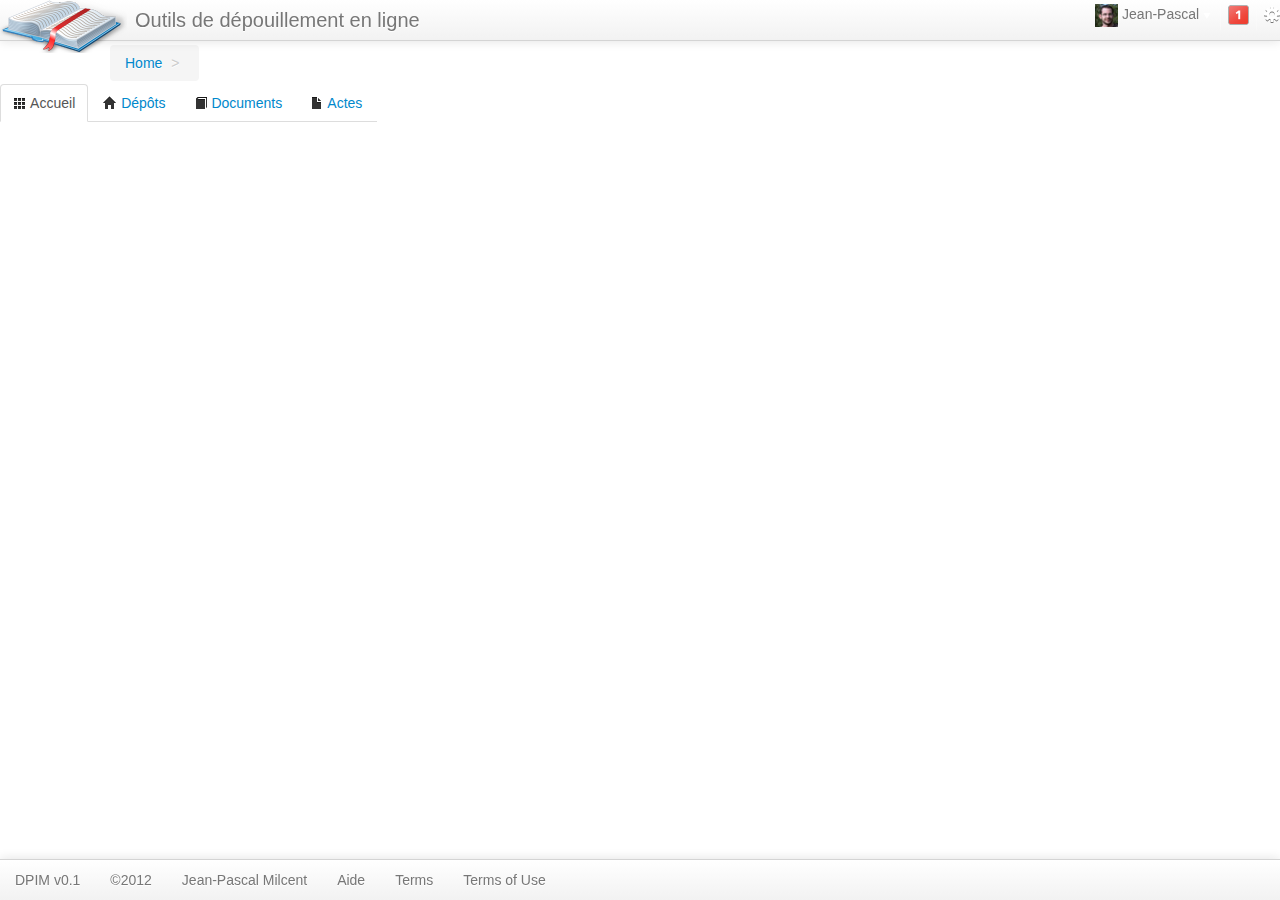
==== web/index.html @ 085eccef "Début migration vers Dart M3." ====
<!DOCTYPE html>

<html lang="fr">
	<head>
		<title>Depim</title>

		<meta name="description" content="Dépouillage en ligne">
    <meta name="author" content="Jean-Pascal MILCENT">

		<meta charset="utf-8">

		<meta name="viewport" content="width=device-width, initial-scale=1.0">

		<link rel="shortcut icon" href="img/favicon.ico">

		<link rel="stylesheet" href="css/bootstrap.css">
		<link rel="stylesheet" href="css/app.css">

    <link rel="components" href="components/click.html">
    <link rel="components" href="views/home.html">
    <link rel="components" href="views/warehouse.html">
    <link rel="components" href="views/doc.html">
	</head>
	<body>
    <div id="app">
			<header id="banner" role="banner">
		    <div class="navbar navbar-fixed-top">
		      <div class="navbar-inner">
						<h1 id="site-title" class="brand">
              <img id="logo" class="pull-left" src="img/depim.png" alt="Depim"/>
							Outils de dépouillement en ligne
						</h1>
		        <div id="user-infos" class="pull-right">
		          <img src="img/avatar.jpg" width="23" height="24">
              <span id="topbar-name">Jean-Pascal</span>
              <img src="img/icone_config.png" width="77" height="30">
            </div>
	        </div>
        </div>
      </header>

      <nav id="menu" role="navigation">
        <ul class="nav nav-tabs">
          <li id="menu-home" class="active">
            <a href="#" on-click="openHomeView($event)">
              <i class="icon-th"></i>
              Accueil
            </a>
          </li>
          <li id="menu-warehouse">
            <a href="#" on-click="openWareHouseView($event)">
              <i class="icon-home"></i>
              Dépôts
            </a>
          </li>
          <li id="menu-doc">
            <a href="#" on-click="openDocView($event)">
              <i class="icon-book"></i>
              Documents
            </a>
          </li>
          <li id="menu-acte">
            <a href="#">
              <i class="icon-file"></i>
              Actes
            </a>
          </li>
        </ul>
      </nav>

      <div id="main" role="main">
				<article>
				  <ul id="breadcrumb" class="breadcrumb">
		        <li class="active">
		          <a href="#">Home</a>
		          <span class="divider">></span>
		        </li>
		      </ul>
				  <section id="main-bloc">
	          <x-home></x-home>
	          <x-warehouse style="display:none"></x-warehouse>
	          <x-doc style="display:none"></x-doc>
	        </section>
			  </article>
      </div>

			<footer id="copyright" role="contentInfo">
        <div class="navbar navbar-fixed-bottom">
          <div class="navbar-inner">
						<ul class="nav">
			        <li><a>DPIM v<span id="app-version">0.1</span></a></li>
			        <li><a>&copy;<span id="copyright-year">2012</span></a></li>
			        <li><a>Jean-Pascal Milcent</a></li>
			        <li><a href="http://www.depim.net/aide">Aide</a></li>
			        <li><a href="terms.html">Terms</a></li>
			        <li><a href="termsofuse.html">Terms of Use</a></li>
			      </ul>
		      </div>
	      </div>
	    </footer>

      <div id="msg-bloc"></div>
  		<div id="dialog-overlay"></div>
  	</div>

		<script type="application/dart" src="app.dart"></script>
		<script type="text/javascript" src="packages/browser/dart.js"></script>
	</body>
</html>
---- web/css/app.css ----
@charset "utf8";

/* TAGS */
input[type="date"] {
  padding-right: 45px;
  border: 1px dotted gainsboro;
}

/* BLOC POSITIONNING */
#logo {
  position: absolute;
  top: 0;
  left: 0;
}
#site-title {
  margin: 0 0 0 135px;
  padding: 0;
}

#menu {
  position: absolute;
  top: 84px;
}

#breadcrumb {
  position: absolute;
  top: 45px;
  left: 110px;
}

#msg-bloc {
  position:fixed;
  z-index : 10000;
  top : 50px;
  right : 20px;
  width : 300px;
}

#main-bloc {
  padding: 123px 0 0 0;
}

#list-bloc {
  width: 250px;
  max-width: 500px;
  height:580px;
  overflow: auto;
  resize: horizontal;
  padding: 0 5px;
  border: 1px dotted Gainsboro;
}
#list-filter fieldset {
  margin: 0;
}

#edit-bloc {
  overflow: auto;
  -webkit-flex: 1;
  overflow: auto;
  height:650px;
}

.app-column {
  display: -webkit-flex;
  -webkit-flex-direction: column;
}

.app-row {
  display: -webkit-flex;
  -webkit-flex-direction: row;
}

/* BOOTSTRAP MODIF */
legend {
  margin-bottom: 5px;
}
fieldset {
  margin:1em 2em;
}
.form-horizontal .control-group {
  margin-bottom: 8px;
}
.form-horizontal .form-actions {
  padding-left: 8px;
}

.form-horizontal .label-small .control-label {
  width: 60px;
}
.form-horizontal .label-small .controls {
  margin-left: 80px;
}
.form-horizontal .label-medium .control-label {
  width: 80px;
}
.form-horizontal .label-medium .controls {
  margin-left: 100px;
}
.form-horizontal .label-large .control-label {
  width: 100px;
}
.form-horizontal .label-large .controls {
  margin-left: 120px;
}
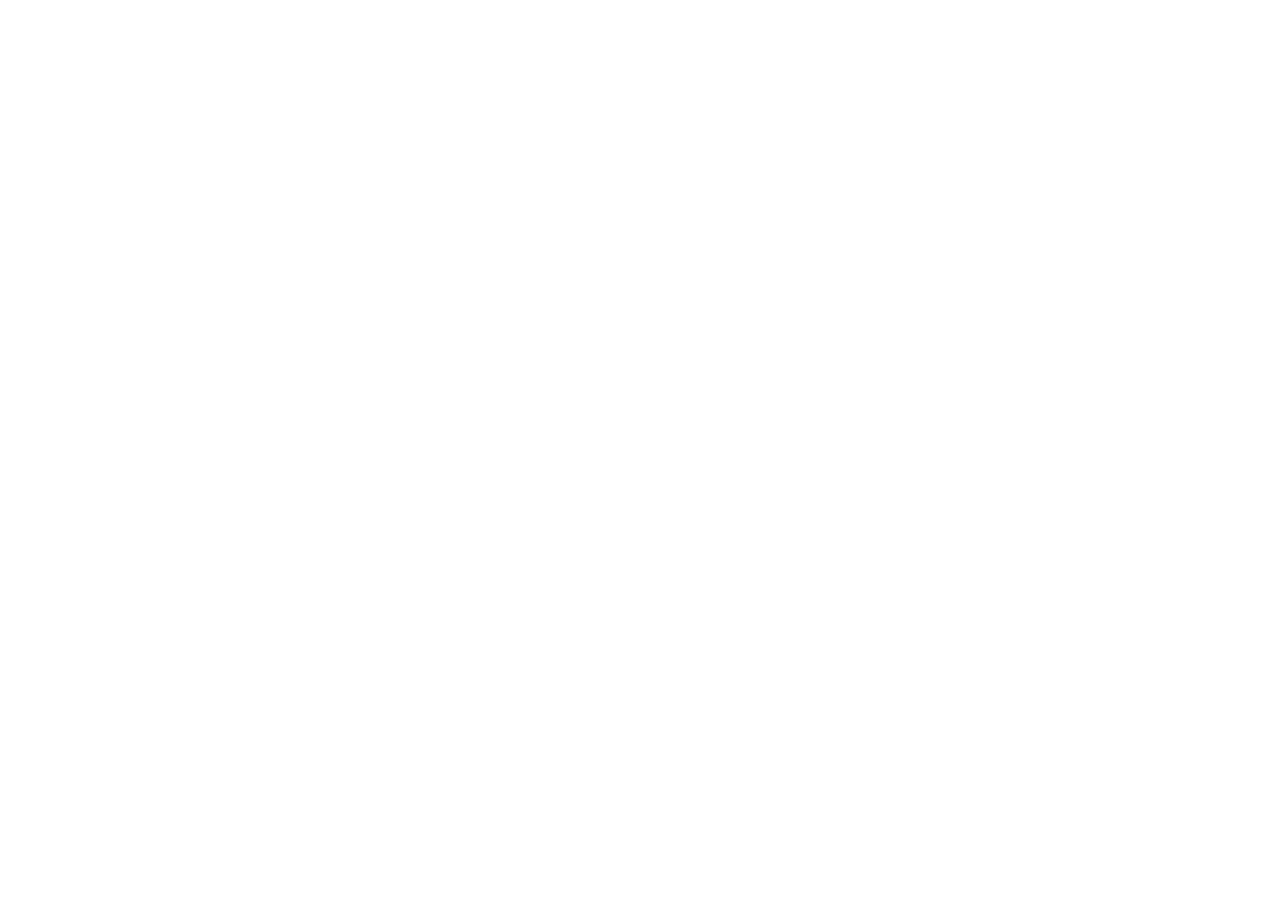
==== commit f36e8d2d: "Passage à Polymer" ====
--- a/web/index.html
+++ b/web/index.html
@@ -1,109 +1,24 @@
 <!DOCTYPE html>
 
 <html lang="fr">
-	<head>
-		<title>Depim</title>
-
-		<meta name="description" content="Dépouillage en ligne">
-    <meta name="author" content="Jean-Pascal MILCENT">
-
-		<meta charset="utf-8">
-
-		<meta name="viewport" content="width=device-width, initial-scale=1.0">
-
-		<link rel="shortcut icon" href="img/favicon.ico">
-
-		<link rel="stylesheet" href="css/bootstrap.css">
-		<link rel="stylesheet" href="css/app.css">
-
-    <link rel="components" href="components/click.html">
-    <link rel="components" href="views/home.html">
-    <link rel="components" href="views/warehouse.html">
-    <link rel="components" href="views/doc.html">
-	</head>
-	<body>
-    <div id="app">
-			<header id="banner" role="banner">
-		    <div class="navbar navbar-fixed-top">
-		      <div class="navbar-inner">
-						<h1 id="site-title" class="brand">
-              <img id="logo" class="pull-left" src="img/depim.png" alt="Depim"/>
-							Outils de dépouillement en ligne
-						</h1>
-		        <div id="user-infos" class="pull-right">
-		          <img src="img/avatar.jpg" width="23" height="24">
-              <span id="topbar-name">Jean-Pascal</span>
-              <img src="img/icone_config.png" width="77" height="30">
-            </div>
-	        </div>
-        </div>
-      </header>
-
-      <nav id="menu" role="navigation">
-        <ul class="nav nav-tabs">
-          <li id="menu-home" class="active">
-            <a href="#" on-click="openHomeView($event)">
-              <i class="icon-th"></i>
-              Accueil
-            </a>
-          </li>
-          <li id="menu-warehouse">
-            <a href="#" on-click="openWareHouseView($event)">
-              <i class="icon-home"></i>
-              Dépôts
-            </a>
-          </li>
-          <li id="menu-doc">
-            <a href="#" on-click="openDocView($event)">
-              <i class="icon-book"></i>
-              Documents
-            </a>
-          </li>
-          <li id="menu-acte">
-            <a href="#">
-              <i class="icon-file"></i>
-              Actes
-            </a>
-          </li>
-        </ul>
-      </nav>
-
-      <div id="main" role="main">
-				<article>
-				  <ul id="breadcrumb" class="breadcrumb">
-		        <li class="active">
-		          <a href="#">Home</a>
-		          <span class="divider">></span>
-		        </li>
-		      </ul>
-				  <section id="main-bloc">
-	          <x-home></x-home>
-	          <x-warehouse style="display:none"></x-warehouse>
-	          <x-doc style="display:none"></x-doc>
-	        </section>
-			  </article>
-      </div>
-
-			<footer id="copyright" role="contentInfo">
-        <div class="navbar navbar-fixed-bottom">
-          <div class="navbar-inner">
-						<ul class="nav">
-			        <li><a>DPIM v<span id="app-version">0.1</span></a></li>
-			        <li><a>&copy;<span id="copyright-year">2012</span></a></li>
-			        <li><a>Jean-Pascal Milcent</a></li>
-			        <li><a href="http://www.depim.net/aide">Aide</a></li>
-			        <li><a href="terms.html">Terms</a></li>
-			        <li><a href="termsofuse.html">Terms of Use</a></li>
-			      </ul>
-		      </div>
-	      </div>
-	    </footer>
-
-      <div id="msg-bloc"></div>
-  		<div id="dialog-overlay"></div>
-  	</div>
-
-		<script type="application/dart" src="app.dart"></script>
-		<script type="text/javascript" src="packages/browser/dart.js"></script>
-	</body>
+  <head>
+    <title>Depim</title>
+    <meta name="description" content="Dépouillage en ligne">
+	<meta name="author" content="Jean-Pascal MILCENT">
+    <meta charset="utf-8">
+    <meta name="viewport" content="width=device-width, initial-scale=1.0">
+    
+    <link rel="shortcut icon" href="img/favicon.ico">
+    
+    <link rel="stylesheet" href="css/bootstrap.css">
+    <link rel="stylesheet" href="css/app.css">
+    
+    <link rel="import" href="app.html">
+    
+    <script src="packages/polymer/boot.js"></script>
+  </head>
+  <body>
+    <!-- in the meantime -->
+    <app-main></app-main>
+  </body>
 </html>